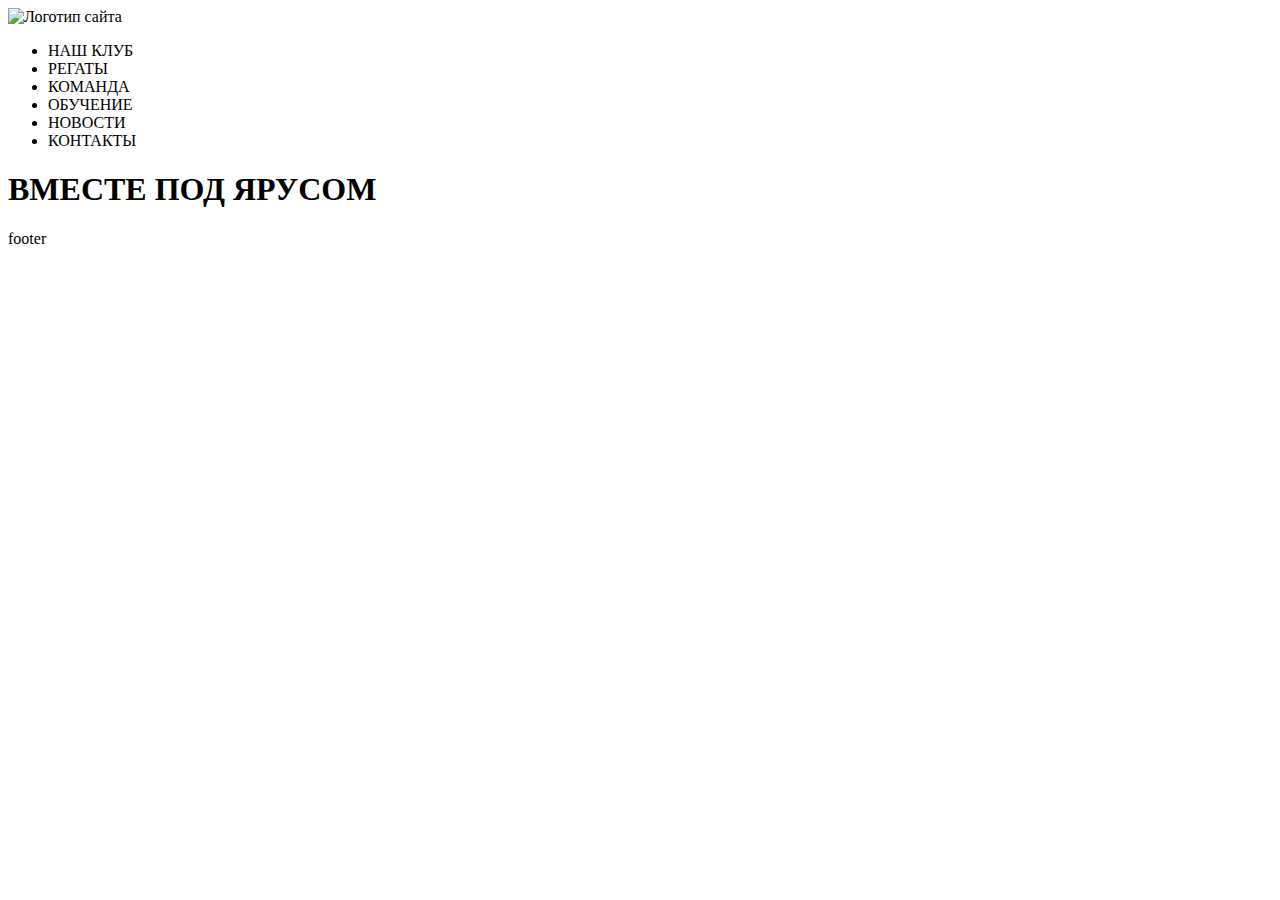
==== sail-club/index.html @ 58640951 "nav markup" ====
<!DOCTYPE html>
<html lang="en">
<head>
    <meta charset="UTF-8">
    <meta name="viewport" content="width=device-width, initial-scale=1.0">
    <title>Document</title>
    <link rel="stylesheet" href="style.css">
</head>
<body>
    <header class="main-header">
        <img src="" alt="Логотип сайта" class="main-logo">
        <nav class="main-nav">
            <ul class="nav-list">
                <li class="nav-list-item"><a href="#"></a>Наш клуб</li>
                <li class="nav-list-item"><a href="#"></a>Регаты</li>
                <li class="nav-list-item"><a href="#"></a>Команда</li>
                <li class="nav-list-item"><a href="#"></a>Обучение</li>
                <li class="nav-list-item"><a href="#"></a>Новости</li>
                <li class="nav-list-item"><a href="#"></a>Контакты</li>
            </ul>
        </nav>
    </header>
    <main>
        <h1>Вместе под ярусом</h1>
    </main>
    <footer-main-footer>
        footer
    </footer-main-footer>
</body>
</html>
---- sail-club/style.css ----
.nav-list-item, h1 {
    text-transform: uppercase;
}
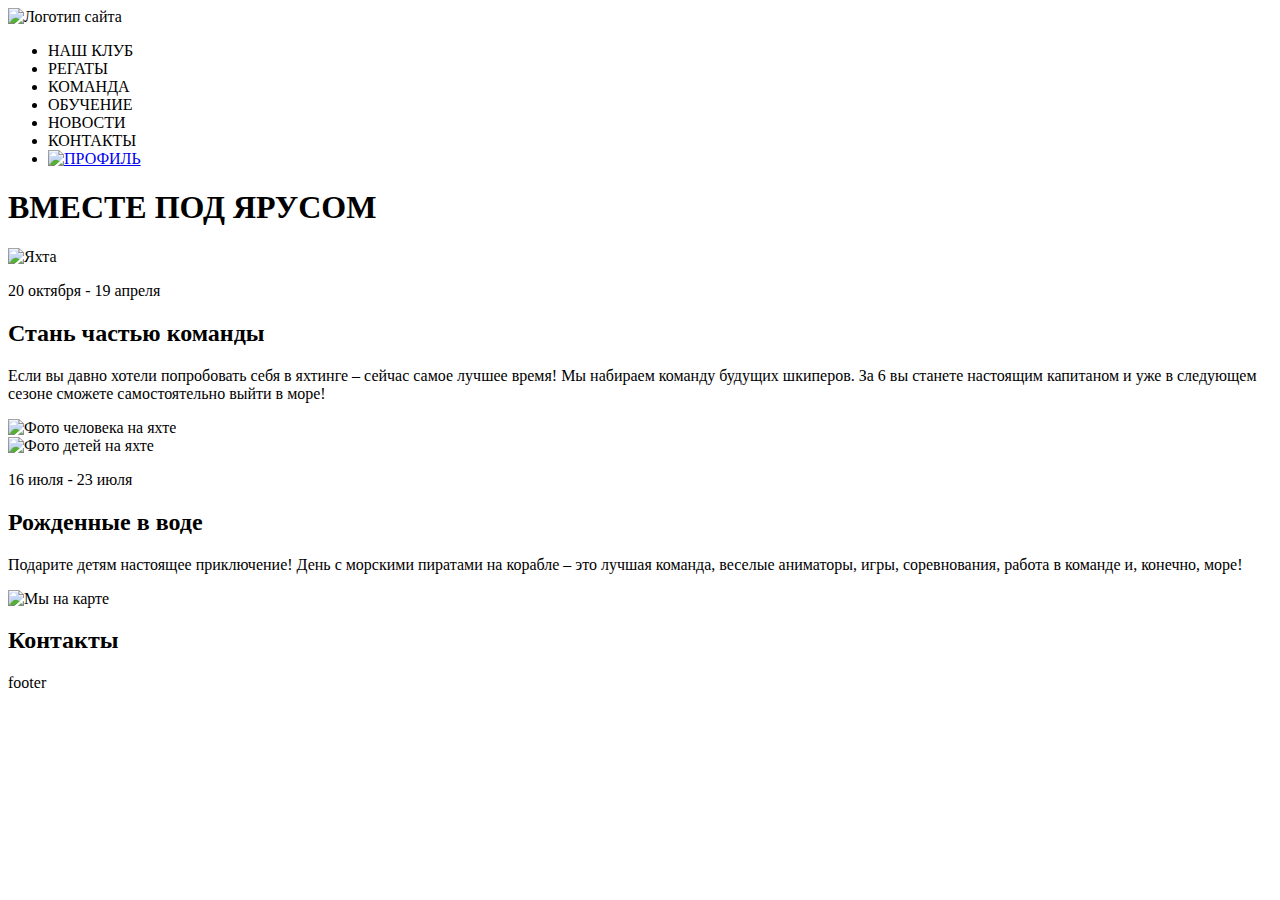
==== commit 23347a20: "Update index.html" ====
--- a/sail-club/index.html
+++ b/sail-club/index.html
@@ -3,7 +3,7 @@
 <head>
     <meta charset="UTF-8">
     <meta name="viewport" content="width=device-width, initial-scale=1.0">
-    <title>Document</title>
+    <title>Яхт-клуб</title>
     <link rel="stylesheet" href="style.css">
 </head>
 <body>
@@ -17,11 +17,44 @@
                 <li class="nav-list-item"><a href="#"></a>Обучение</li>
                 <li class="nav-list-item"><a href="#"></a>Новости</li>
                 <li class="nav-list-item"><a href="#"></a>Контакты</li>
+                <li class="nav-list-item">
+                    <a href="#">
+                        <img src="" alt="Профиль" class="profile-icon">
+                    </a>
+                </li>
             </ul>
         </nav>
     </header>
     <main>
-        <h1>Вместе под ярусом</h1>
+        <section class="hero">
+            <h1>Вместе под ярусом</h1>
+            <img src="" alt="Яхта">
+        </section>
+        <section class="">
+            <article>
+                <p class="daterime">20 октября - 19 апреля</p>
+                <h2>Стань частью команды</h2>
+                <p>
+                    Если вы давно хотели попробовать себя в яхтинге – сейчас самое лучшее время! Мы набираем команду будущих шкиперов. За 6 вы станете настоящим капитаном и уже в следующем сезоне сможете самостоятельно выйти в море!
+                </p>
+            </article>
+            <img src="" alt="Фото человека на яхте">
+        </section>
+        <section class="">
+            <img src="" alt="Фото детей на яхте">
+            <article>
+                <p class="daterime">16 июля - 23 июля</p>
+                <h2>Рожденные в воде</h2>
+                <p>
+                    Подарите детям настоящее приключение! День с морскими пиратами на корабле – это лучшая команда, веселые аниматоры, игры, соревнования, работа в команде и, конечно, море!
+                </p>
+
+            </article>
+        </section>
+        <section class="contacts">
+            <img src="" alt="Мы на карте">
+            <h2>Контакты</h2>
+        </section>
     </main>
     <footer-main-footer>
         footer
